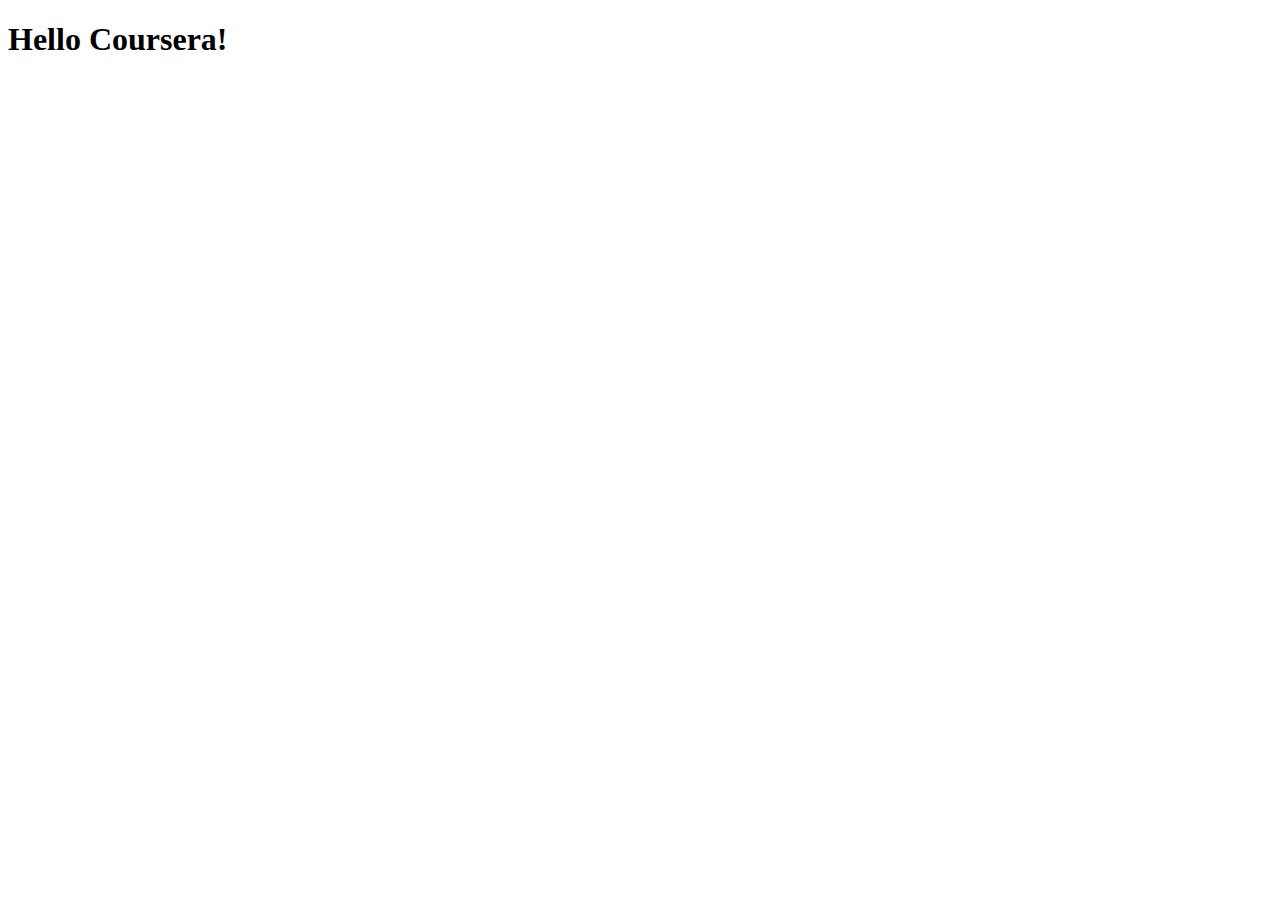
==== site/index.html @ bbe1db16 "My First Page." ====
<!DOCTYPE html>
<html>
<head>
	<meta charset="utf-8">
	<meta name="viewport" content="width=device-width, initial-scale=1">
	<title>Hello Coursera!</title>
</head>
<body>
<h1>Hello Coursera!</h1>
</body>
</html>
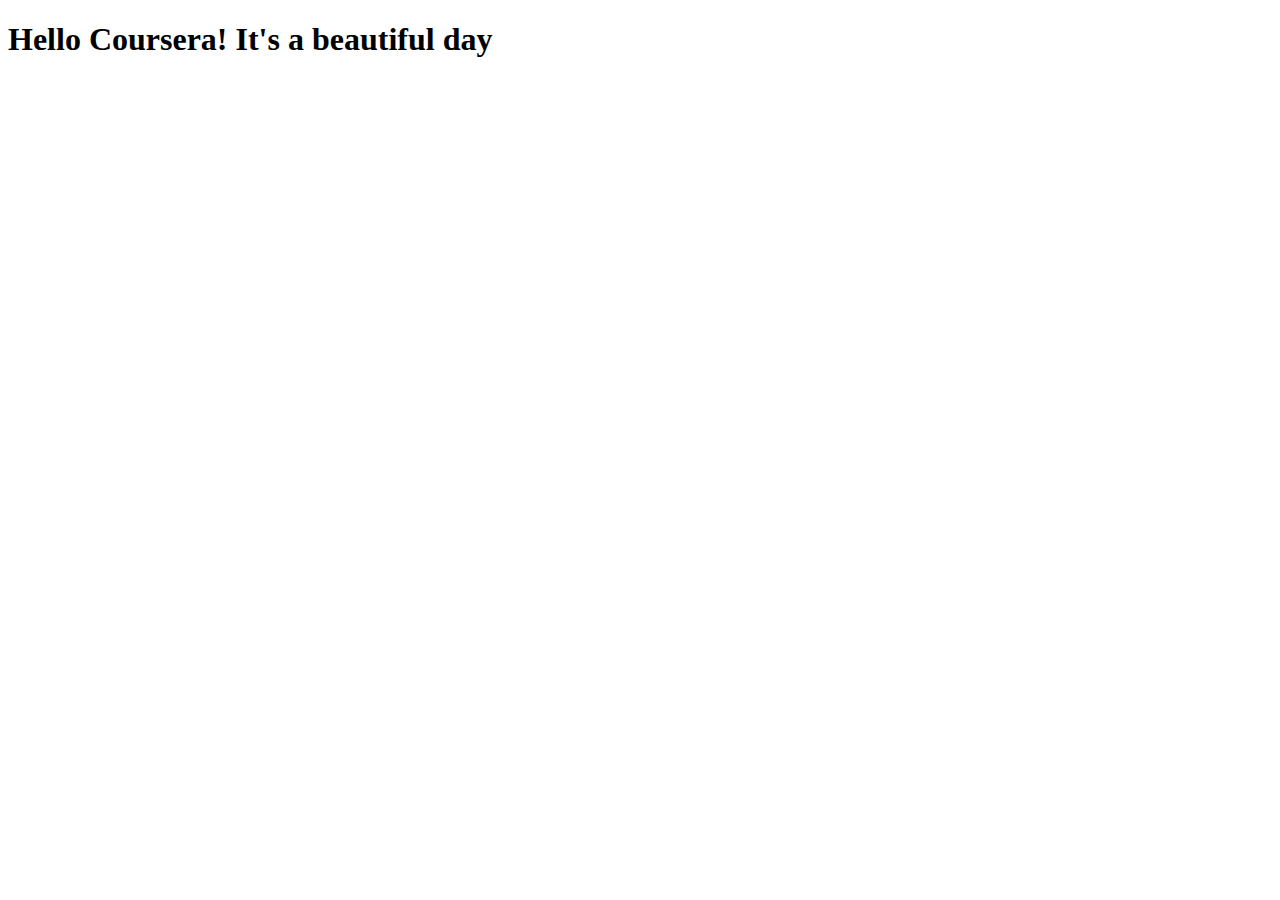
==== commit 015d3f4e: "small change" ====
--- a/site/index.html
+++ b/site/index.html
@@ -6,6 +6,6 @@
 	<title>Hello Coursera!</title>
 </head>
 <body>
-<h1>Hello Coursera!</h1>
+<h1>Hello Coursera! It's a beautiful day</h1>
 </body>
 </html>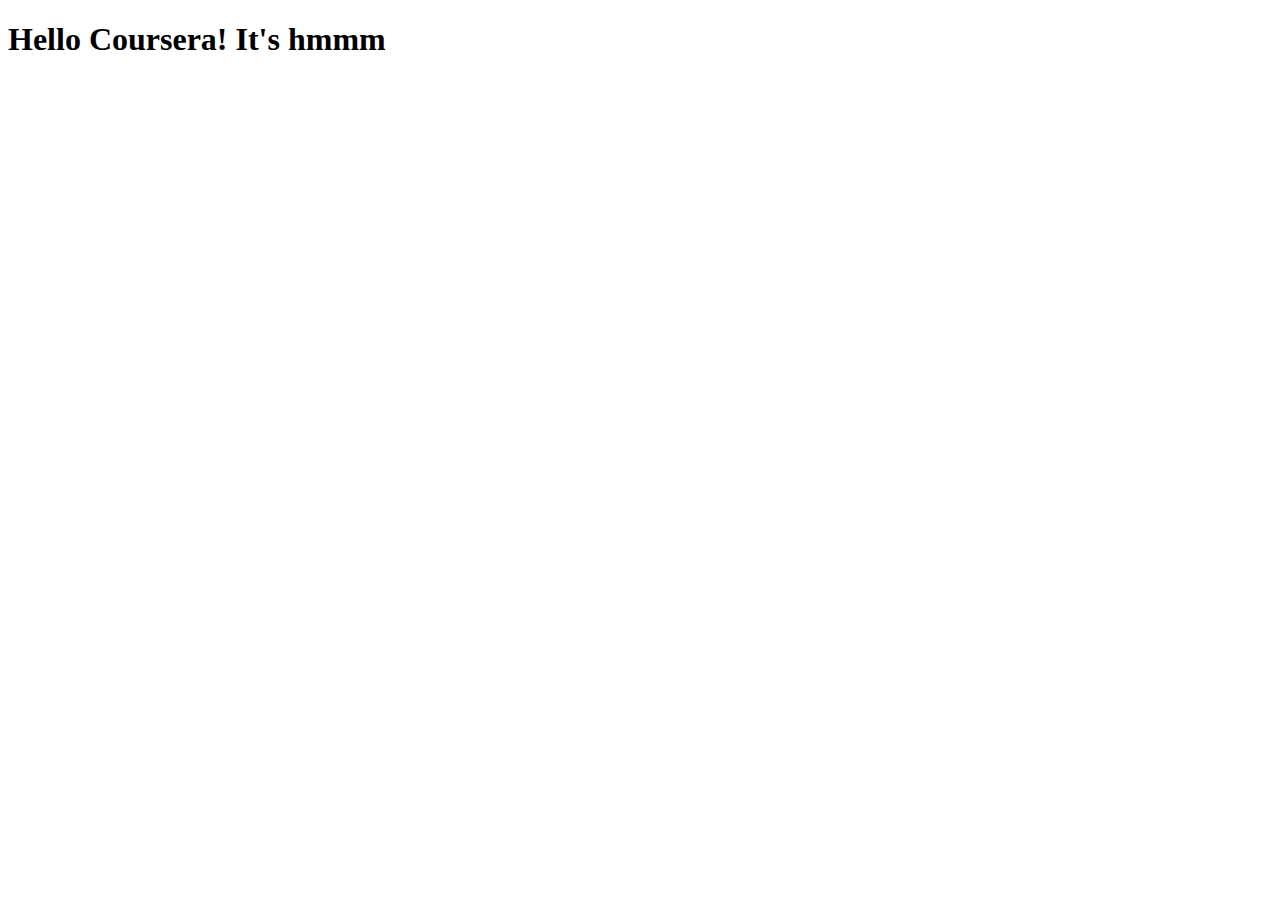
==== commit b1331cf9: "adding site & module-2" ====
--- a/site/index.html
+++ b/site/index.html
@@ -6,6 +6,6 @@
 	<title>Hello Coursera!</title>
 </head>
 <body>
-<h1>Hello Coursera! It's a beautiful day</h1>
+<h1>Hello Coursera! It's hmmm</h1>
 </body>
 </html>